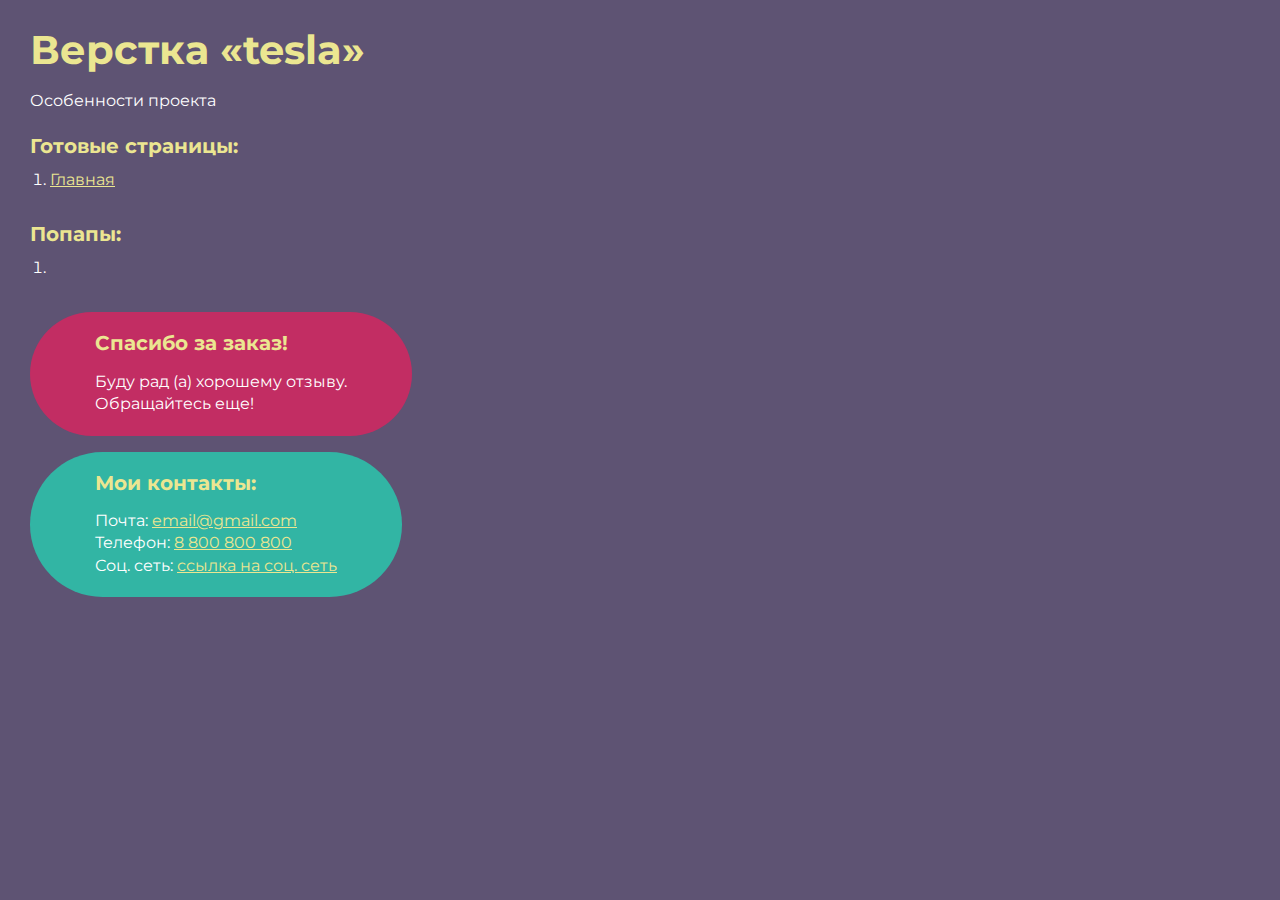
==== index.html @ 7987c3fa "loading" ====
<!DOCTYPE html>
<html>

<head>
	<meta charset="UTF-8">
	<meta name="viewport" content="width=device-width, initial-scale=1.0">
	<title>Верстка «tesla»</title>
</head>

<body>
	<div class="rootpage">
		<h1>Верстка «tesla»</h1>
		<div class="rootpage__info">
			Особенности проекта
		</div>
		<h2>Готовые страницы:</h2>
		<ol class="rootpage__list">
			<li><a target="_blank" href="home.html">Главная</a></li>
		</ol>
		<h2>Попапы:</h2>
		<ol class="rootpage__list">
			<li><a target="_blank" href="home.html#"></a></li>
		</ol>
		<div class="rootpage__tnx">
			<h2>Спасибо за заказ!</h2>
			<p>Буду рад (а) хорошему отзыву.</p>
			<p>Обращайтесь еще!</p>
		</div>
		<div class="rootpage__contacts">
			<h2>Мои контакты:</h2>
			<p>Почта: <a href="mailto:email@gmail.com">email@gmail.com</a></p>
			<p>Телефон: <a href="tel:8800800800">8 800 800 800</a></p>
			<p>Соц. сеть: <a href="">ссылка на соц. сеть</a></p>
		</div>
	</div>
</body>
<style>
	@charset "UTF-8";
	@import url("https://fonts.googleapis.com/css?family=Montserrat:regular,700&display=swap");

	*,
	*::before,
	*::after {
		padding: 0px;
		margin: 0px;
		border: 0px;
		box-sizing: border-box;
	}

	html,
	body {
		height: 100%;
		margin: 0;
		padding: 0;
		min-width: 320px;
		width: 100%;
		color: #fff;
		background-color: #5e5373;
	}

	body {
		font-family: Montserrat;
		font-size: 100%;
		line-height: 1;
		font-size: 1rem;
	}

	a {
		text-decoration: underline;
		color: #ebe691
	}

	a:visited {
		text-decoration: underline;
		color: #aaa768;
	}

	a:hover {
		text-decoration: none;
	}

	ul li {
		list-style: none;
	}

	img {
		vertical-align: top;
	}

	.wrapper {
		width: 100%;
		min-height: 100%;
		overflow: hidden;
	}

	.rootpage {
		padding: 30px;
		display: flex;
		flex-direction: column;
		align-items: flex-start;
	}

	@media (max-width: 767px) {
		.rootpage {
			padding: 30px 15px;
		}
	}

	h1 {
		color: #ebe691;
		font-size: 2.5rem;
		margin: 0px 0px 1.25rem 0px;
	}

	@media (max-width: 767px) {
		h1 {
			font-size: 1.85rem;
			margin: 0px 0px 1.25rem 0px;
		}
	}

	h2 {
		color: #ebe691;
		font-size: 1.25rem;
		margin: 0px 0px 1rem 0px;
	}

	@media (max-width: 767px) {
		h2 {
			font-size: 1.125rem;
			margin: 0px 0px 1rem 0px;
		}
	}

	.rootpage__info {
		line-height: 140%;
		margin: 0px 0px 1.5rem 0px;
	}

	.rootpage__list {
		margin: 0px 0px 2.25rem 1.25rem;
	}

	.rootpage__list li:not(:last-child) {
		margin: 0px 0px 15px 0px;
	}

	.rootpage__contacts,
	.rootpage__tnx {
		border-radius: 200px;
		padding: 20px 65px;
		line-height: 140%;
	}

	@media (max-width: 767px) {

		.rootpage__contacts,
		.rootpage__tnx {
			border-radius: 40px;
			padding: 20px;
		}
	}

	.rootpage__contacts {
		background: #32b5a4;

	}

	.rootpage__contacts a {
		color: #ebe691;
	}

	.rootpage__tnx {
		background: #c22d63;
		margin: 0px 0px 1rem 0px;
	}
</style>

</html>
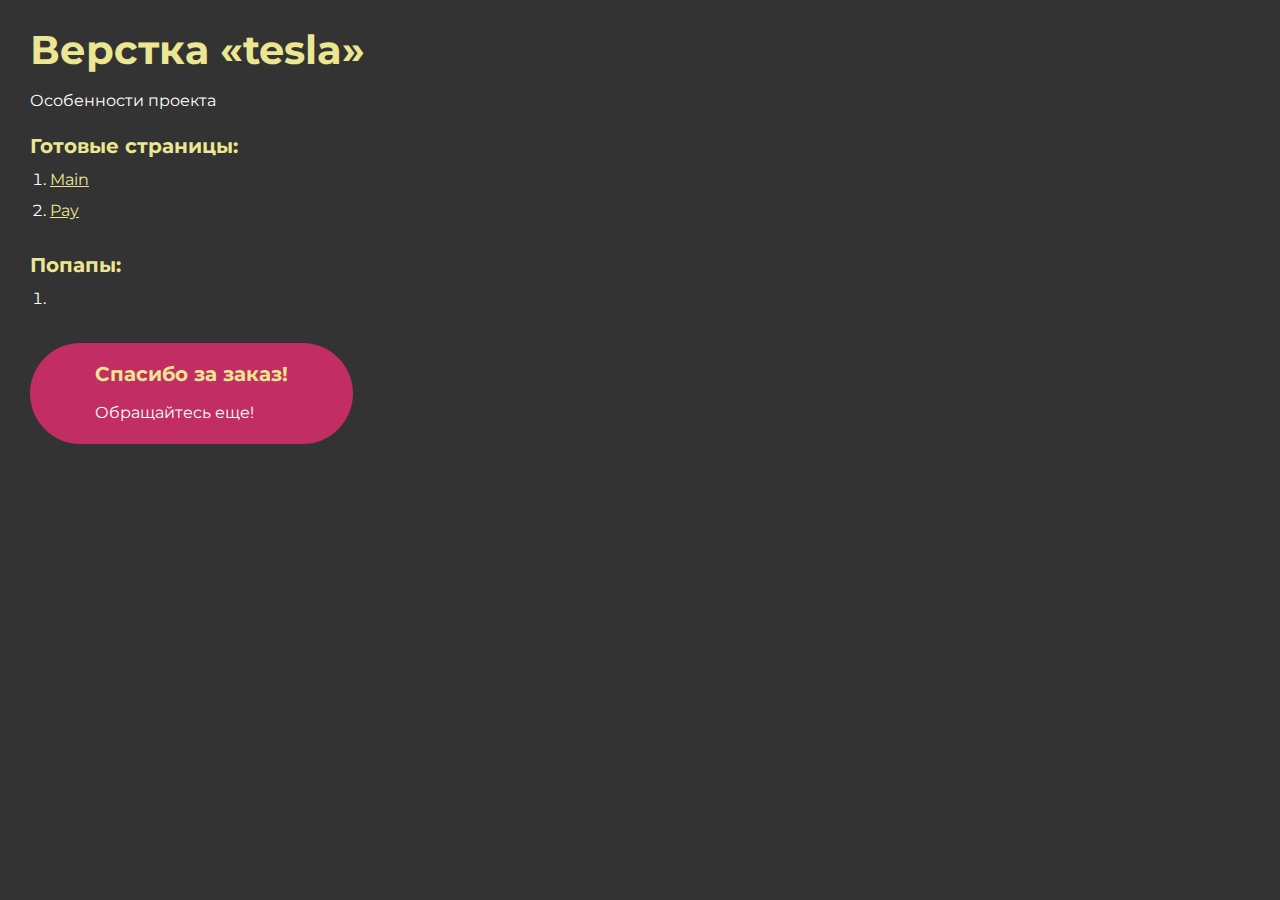
==== commit 4cbcba76: "Add files via upload" ====
--- a/index.html
+++ b/index.html
@@ -1,179 +1,173 @@
-<!DOCTYPE html>
-<html>
-
-<head>
-	<meta charset="UTF-8">
-	<meta name="viewport" content="width=device-width, initial-scale=1.0">
-	<title>Верстка «tesla»</title>
-</head>
-
-<body>
-	<div class="rootpage">
-		<h1>Верстка «tesla»</h1>
-		<div class="rootpage__info">
-			Особенности проекта
-		</div>
-		<h2>Готовые страницы:</h2>
-		<ol class="rootpage__list">
-			<li><a target="_blank" href="home.html">Главная</a></li>
-		</ol>
-		<h2>Попапы:</h2>
-		<ol class="rootpage__list">
-			<li><a target="_blank" href="home.html#"></a></li>
-		</ol>
-		<div class="rootpage__tnx">
-			<h2>Спасибо за заказ!</h2>
-			<p>Буду рад (а) хорошему отзыву.</p>
-			<p>Обращайтесь еще!</p>
-		</div>
-		<div class="rootpage__contacts">
-			<h2>Мои контакты:</h2>
-			<p>Почта: <a href="mailto:email@gmail.com">email@gmail.com</a></p>
-			<p>Телефон: <a href="tel:8800800800">8 800 800 800</a></p>
-			<p>Соц. сеть: <a href="">ссылка на соц. сеть</a></p>
-		</div>
-	</div>
-</body>
-<style>
-	@charset "UTF-8";
-	@import url("https://fonts.googleapis.com/css?family=Montserrat:regular,700&display=swap");
-
-	*,
-	*::before,
-	*::after {
-		padding: 0px;
-		margin: 0px;
-		border: 0px;
-		box-sizing: border-box;
-	}
-
-	html,
-	body {
-		height: 100%;
-		margin: 0;
-		padding: 0;
-		min-width: 320px;
-		width: 100%;
-		color: #fff;
-		background-color: #5e5373;
-	}
-
-	body {
-		font-family: Montserrat;
-		font-size: 100%;
-		line-height: 1;
-		font-size: 1rem;
-	}
-
-	a {
-		text-decoration: underline;
-		color: #ebe691
-	}
-
-	a:visited {
-		text-decoration: underline;
-		color: #aaa768;
-	}
-
-	a:hover {
-		text-decoration: none;
-	}
-
-	ul li {
-		list-style: none;
-	}
-
-	img {
-		vertical-align: top;
-	}
-
-	.wrapper {
-		width: 100%;
-		min-height: 100%;
-		overflow: hidden;
-	}
-
-	.rootpage {
-		padding: 30px;
-		display: flex;
-		flex-direction: column;
-		align-items: flex-start;
-	}
-
-	@media (max-width: 767px) {
-		.rootpage {
-			padding: 30px 15px;
-		}
-	}
-
-	h1 {
-		color: #ebe691;
-		font-size: 2.5rem;
-		margin: 0px 0px 1.25rem 0px;
-	}
-
-	@media (max-width: 767px) {
-		h1 {
-			font-size: 1.85rem;
-			margin: 0px 0px 1.25rem 0px;
-		}
-	}
-
-	h2 {
-		color: #ebe691;
-		font-size: 1.25rem;
-		margin: 0px 0px 1rem 0px;
-	}
-
-	@media (max-width: 767px) {
-		h2 {
-			font-size: 1.125rem;
-			margin: 0px 0px 1rem 0px;
-		}
-	}
-
-	.rootpage__info {
-		line-height: 140%;
-		margin: 0px 0px 1.5rem 0px;
-	}
-
-	.rootpage__list {
-		margin: 0px 0px 2.25rem 1.25rem;
-	}
-
-	.rootpage__list li:not(:last-child) {
-		margin: 0px 0px 15px 0px;
-	}
-
-	.rootpage__contacts,
-	.rootpage__tnx {
-		border-radius: 200px;
-		padding: 20px 65px;
-		line-height: 140%;
-	}
-
-	@media (max-width: 767px) {
-
-		.rootpage__contacts,
-		.rootpage__tnx {
-			border-radius: 40px;
-			padding: 20px;
-		}
-	}
-
-	.rootpage__contacts {
-		background: #32b5a4;
-
-	}
-
-	.rootpage__contacts a {
-		color: #ebe691;
-	}
-
-	.rootpage__tnx {
-		background: #c22d63;
-		margin: 0px 0px 1rem 0px;
-	}
-</style>
-
+<!DOCTYPE html>
+<html>
+
+<head>
+	<meta charset="UTF-8">
+	<meta name="viewport" content="width=device-width, initial-scale=1.0">
+	<title>Верстка «tesla»</title>
+</head>
+
+<body>
+	<div class="rootpage">
+		<h1>Верстка «tesla»</h1>
+		<div class="rootpage__info">
+			Особенности проекта
+		</div>
+		<h2>Готовые страницы:</h2>
+		<ol class="rootpage__list">
+			<li><a target="_blank" href="home.html">Main</a></li>
+			<li><a target="_blank" href="pay.html">Pay</a></li>
+		</ol>
+		<h2>Попапы:</h2>
+		<ol class="rootpage__list">
+			<li><a target="_blank" href="home.html#"></a></li>
+		</ol>
+		<div class="rootpage__tnx">
+			<h2>Спасибо за заказ!</h2>
+			<p>Обращайтесь еще!</p>
+		</div>
+	</div>
+</body>
+<style>
+	@charset "UTF-8";
+	@import url("https://fonts.googleapis.com/css?family=Montserrat:regular,700&display=swap");
+
+	*,
+	*::before,
+	*::after {
+		padding: 0px;
+		margin: 0px;
+		border: 0px;
+		box-sizing: border-box;
+	}
+
+	html,
+	body {
+		height: 100%;
+		margin: 0;
+		padding: 0;
+		min-width: 320px;
+		width: 100%;
+		color: #fff;
+		background-color: #333;
+	}
+
+	body {
+		font-family: Montserrat;
+		font-size: 100%;
+		line-height: 1;
+		font-size: 1rem;
+	}
+
+	a {
+		text-decoration: underline;
+		color: #ebe691
+	}
+
+	a:visited {
+		text-decoration: underline;
+		color: #aaa768;
+	}
+
+	a:hover {
+		text-decoration: none;
+	}
+
+	ul li {
+		list-style: none;
+	}
+
+	img {
+		vertical-align: top;
+	}
+
+	.wrapper {
+		width: 100%;
+		min-height: 100%;
+		overflow: hidden;
+	}
+
+	.rootpage {
+		padding: 30px;
+		display: flex;
+		flex-direction: column;
+		align-items: flex-start;
+	}
+
+	@media (max-width: 767px) {
+		.rootpage {
+			padding: 30px 15px;
+		}
+	}
+
+	h1 {
+		color: #ebe691;
+		font-size: 2.5rem;
+		margin: 0px 0px 1.25rem 0px;
+	}
+
+	@media (max-width: 767px) {
+		h1 {
+			font-size: 1.85rem;
+			margin: 0px 0px 1.25rem 0px;
+		}
+	}
+
+	h2 {
+		color: #ebe691;
+		font-size: 1.25rem;
+		margin: 0px 0px 1rem 0px;
+	}
+
+	@media (max-width: 767px) {
+		h2 {
+			font-size: 1.125rem;
+			margin: 0px 0px 1rem 0px;
+		}
+	}
+
+	.rootpage__info {
+		line-height: 140%;
+		margin: 0px 0px 1.5rem 0px;
+	}
+
+	.rootpage__list {
+		margin: 0px 0px 2.25rem 1.25rem;
+	}
+
+	.rootpage__list li:not(:last-child) {
+		margin: 0px 0px 15px 0px;
+	}
+
+	.rootpage__contacts,
+	.rootpage__tnx {
+		border-radius: 200px;
+		padding: 20px 65px;
+		line-height: 140%;
+	}
+
+	@media (max-width: 767px) {
+
+		.rootpage__contacts,
+		.rootpage__tnx {
+			border-radius: 40px;
+			padding: 20px;
+		}
+	}
+
+	.rootpage__contacts {
+		background: #32b5a4;
+
+	}
+
+	.rootpage__contacts a {
+		color: #ebe691;
+	}
+
+	.rootpage__tnx {
+		background: #c22d63;
+		margin: 0px 0px 1rem 0px;
+	}
+</style>
+
 </html>